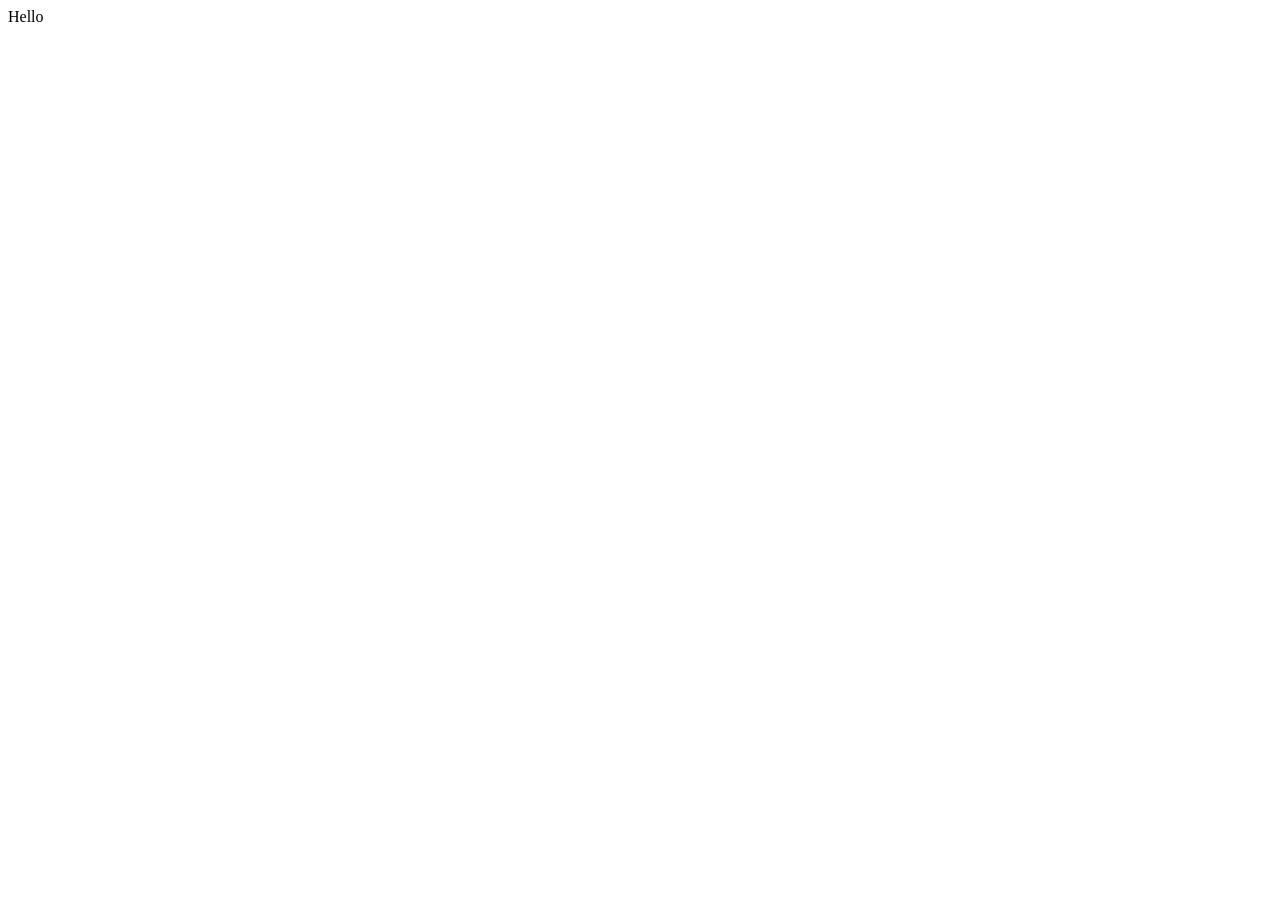
==== jspractice/index.html @ 1954b216 "first js" ====
<!DOCTYPE html>
<html lang="en">

<head>
    <meta charset="UTF-8">
    <meta name="viewport" content="width=device-width, initial-scale=1.0">
    <title>Document</title>
</head>

<body>
    <script>
        document.write("Hello")
    </script>
</body>

</html>
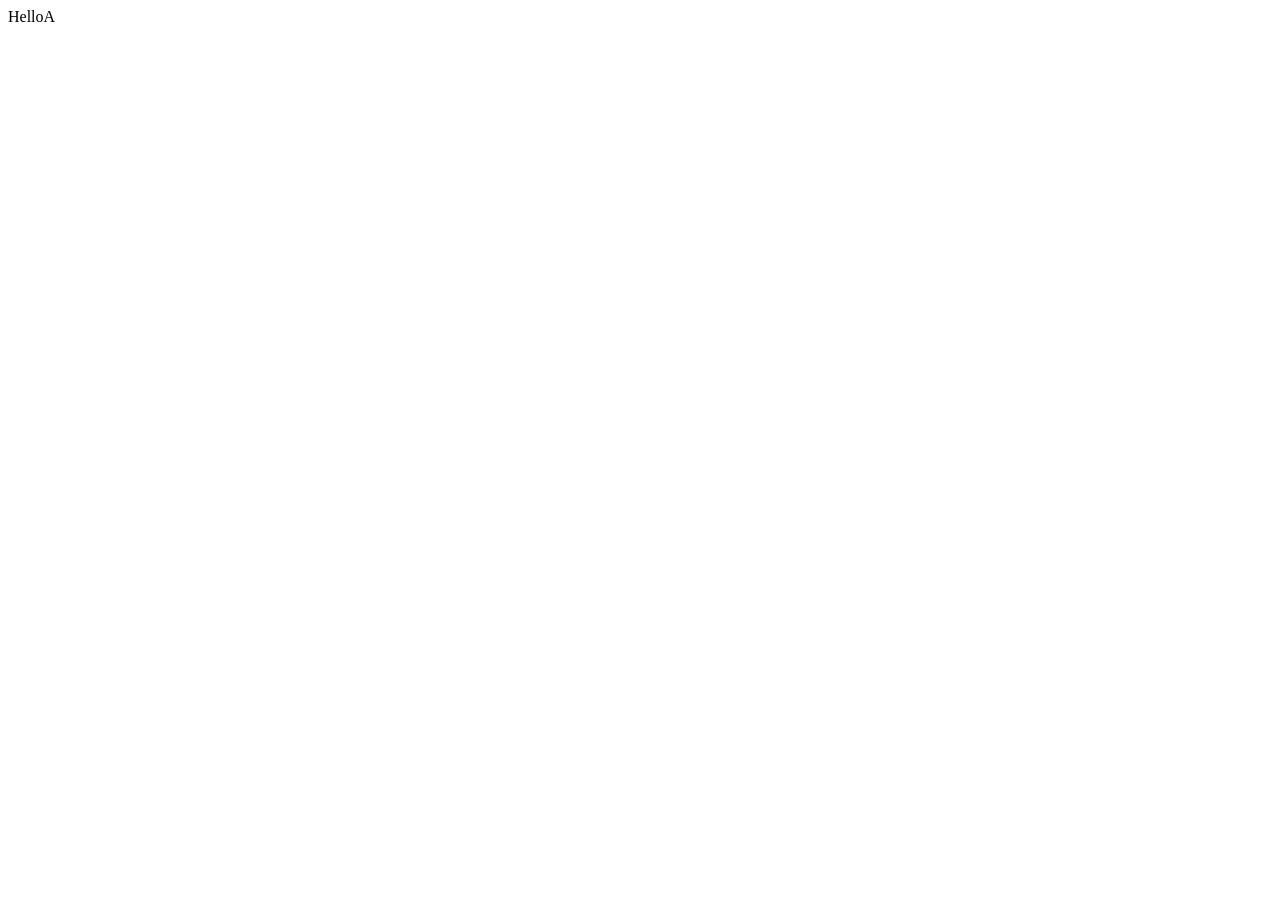
==== commit 9c206abe: "comment" ====
--- a/jspractice/index.html
+++ b/jspractice/index.html
@@ -10,6 +10,10 @@
 <body>
     <script>
         document.write("Hello")
+        document.write("A")
+        // document.write("B")
+        /*document.write("C")
+        document.write("D")*/
     </script>
 </body>
 
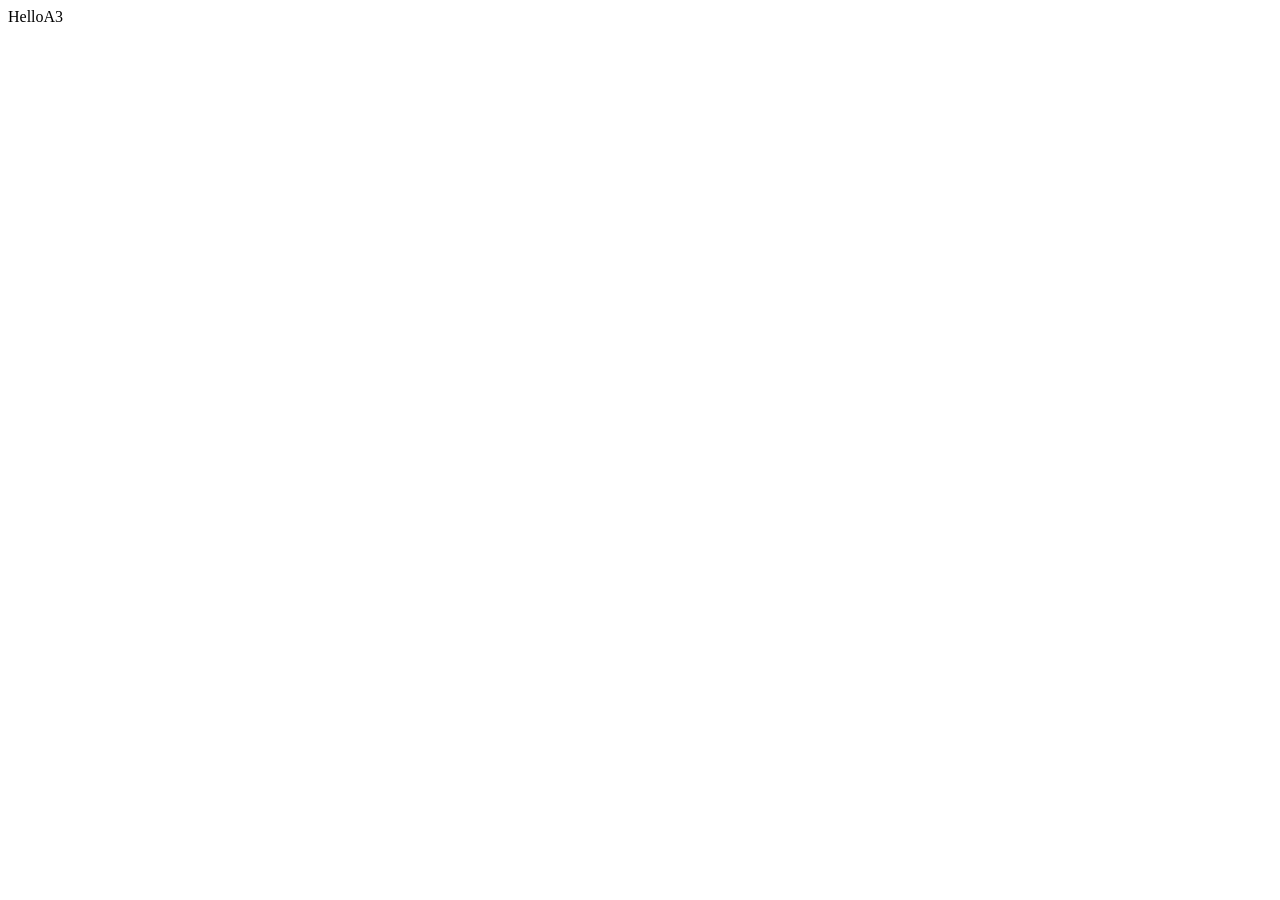
==== commit 3490eb9b: "var in js" ====
--- a/jspractice/index.html
+++ b/jspractice/index.html
@@ -14,6 +14,9 @@
         // document.write("B")
         /*document.write("C")
         document.write("D")*/
+        var a=1;
+        var b=2;
+        document.write(a+b);
     </script>
 </body>
 
